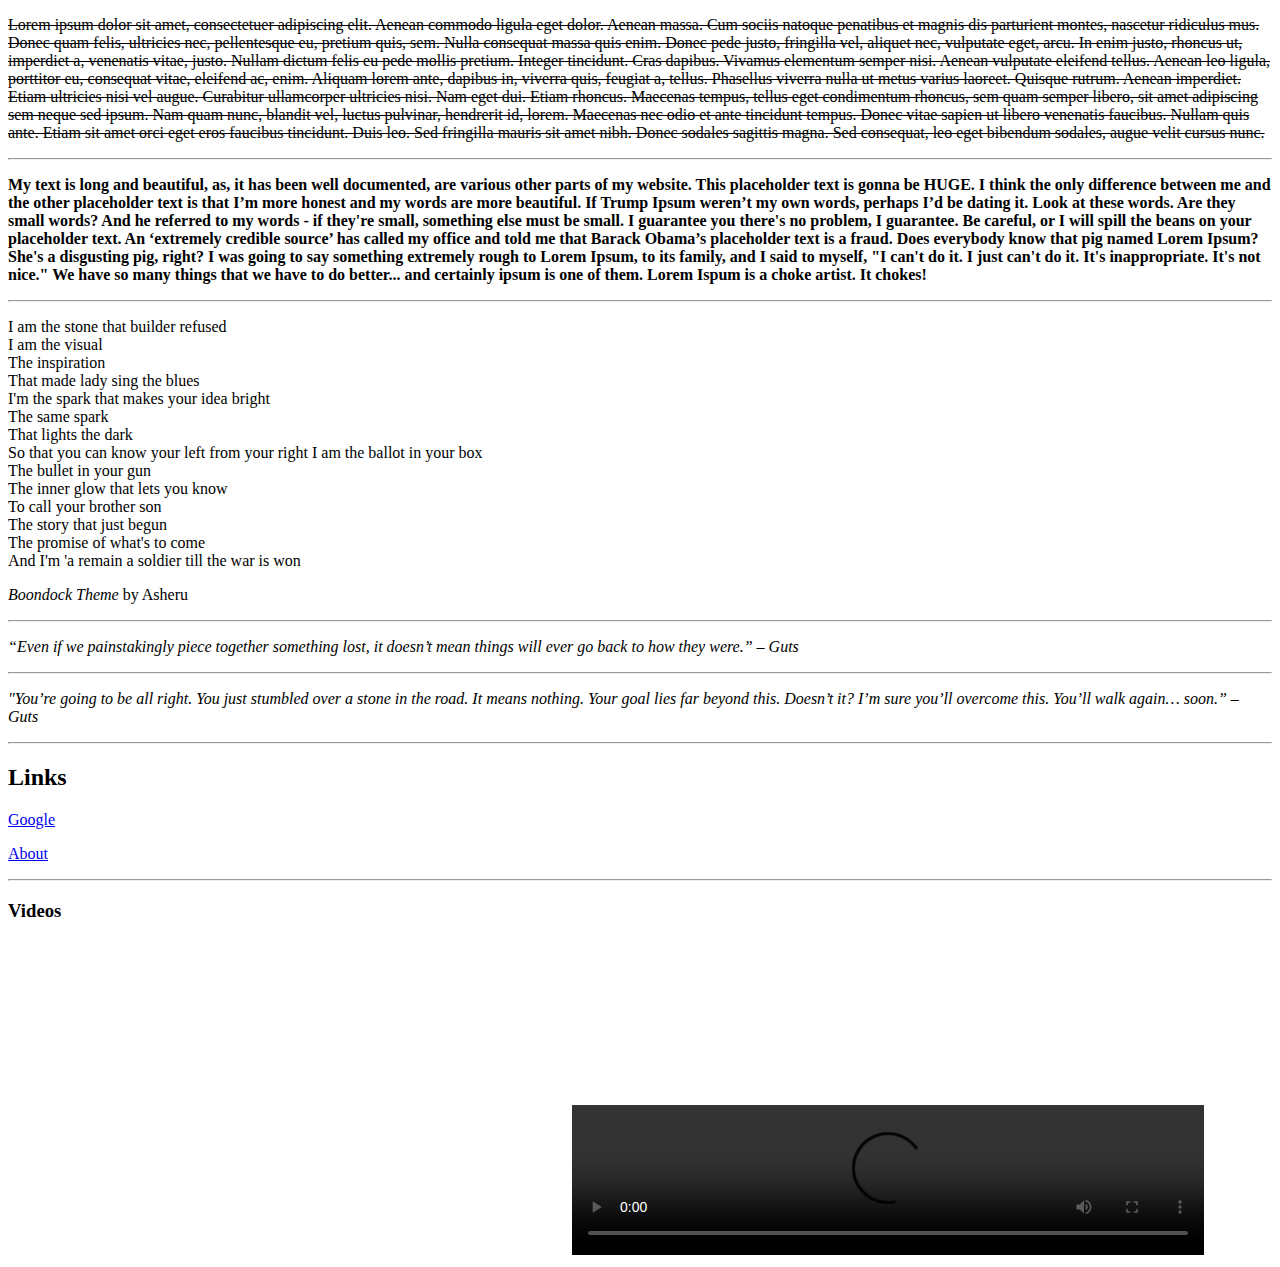
==== index.html @ 9db4b7f5 "fix" ====
<!DOCTYPE html>
<html lang="en">
<head>
    <meta charset="UTF-8">
    <meta http-equiv="X-UA-Compatible" content="IE=edge">
    <meta name="viewport" content="width=device-width, initial-scale=1.0">
    <title>Index</title>
</head>
<body>
    <p> <strike>Lorem ipsum dolor sit amet, consectetuer adipiscing elit. Aenean commodo ligula eget dolor. Aenean massa. Cum sociis natoque penatibus et magnis dis parturient montes, nascetur ridiculus mus. Donec quam felis, ultricies nec, pellentesque eu, pretium quis, sem. Nulla consequat massa quis enim. Donec pede justo, fringilla vel, aliquet nec, vulputate eget, arcu. In enim justo, rhoncus ut, imperdiet a, venenatis vitae, justo. Nullam dictum felis eu pede mollis pretium. Integer tincidunt. Cras dapibus. Vivamus elementum semper nisi. Aenean vulputate eleifend tellus. Aenean leo ligula, porttitor eu, consequat vitae, eleifend ac, enim. Aliquam lorem ante, dapibus in, viverra quis, feugiat a, tellus. Phasellus viverra nulla ut metus varius laoreet. Quisque rutrum. Aenean imperdiet. Etiam ultricies nisi vel augue. Curabitur ullamcorper ultricies nisi. Nam eget dui. Etiam rhoncus. Maecenas tempus, tellus eget condimentum rhoncus, sem quam semper libero, sit amet adipiscing sem neque sed ipsum. Nam quam nunc, blandit vel, luctus pulvinar, hendrerit id, lorem. Maecenas nec odio et ante tincidunt tempus. Donec vitae sapien ut libero venenatis faucibus. Nullam quis ante. Etiam sit amet orci eget eros faucibus tincidunt. Duis leo. Sed fringilla mauris sit amet nibh. Donec sodales sagittis magna. Sed consequat, leo eget bibendum sodales, augue velit cursus nunc. </strike> </p>
<hr>
    <p> <strong>My text is long and beautiful, as, it has been well documented, are various other parts of my website. This placeholder text is gonna be HUGE. I think the only difference between me and the other placeholder text is that I’m more honest and my words are more beautiful. If Trump Ipsum weren’t my own words, perhaps I’d be dating it. Look at these words. Are they small words? And he referred to my words - if they're small, something else must be small. I guarantee you there's no problem, I guarantee. Be careful, or I will spill the beans on your placeholder text. An ‘extremely credible source’ has called my office and told me that Barack Obama’s placeholder text is a fraud. Does everybody know that pig named Lorem Ipsum? She's a disgusting pig, right? I was going to say something extremely rough to Lorem Ipsum, to its family, and I said to myself, "I can't do it. I just can't do it. It's inappropriate. It's not nice." We have so many things that we have to 
    do better... and certainly ipsum is one of them. Lorem Ispum is a choke artist. It chokes!</strong> </p>
<hr>
    <p>I am the stone that builder refused<br> 
    I am the visual<br>
    The inspiration<br>
    That made lady sing the blues<br>
    I'm the spark that makes your idea bright<br>
    The same spark<br>
    That lights the dark<br>
    So that you can know your left from your right
    I am the ballot in your box<br>
    The bullet in your gun<br>
    The inner glow that lets you know<br>
    To call your brother son<br>
    The story that just begun<br>
    The promise of what's to come<br>
    And I'm 'a remain a soldier till the war is won</p>
        <p><cite>Boondock Theme</cite> by Asheru</p>
<hr>
    <p> <i>“Even if we painstakingly piece together something lost, it doesn’t mean things will ever go back to how they were.” – Guts</i> </p>
<hr>
    <p> <i>"You’re going to be all right. You just stumbled over a stone in the road. It means nothing. Your goal lies far beyond this. Doesn’t it? I’m sure you’ll overcome this. You’ll walk again… soon.” – Guts</i> </p>
<hr>
    <h2 id="Links"> Links</h2>
    <p><a href="https://www.google.com/">Google</a></p>
    <p> <a href="About.html">About</a></p>
<hr>
    <h3 id="Videos">Videos</h3>
        <iframe width="560" height="315" src="https://www.youtube.com/embed/DtvdK_S_5ZA" title="YouTube video player" frameborder="0" allow="accelerometer; autoplay; clipboard-write; encrypted-media; gyroscope; picture-in-picture" allowfullscreen></iframe> 
        <video width="50%" height="50%" controls>
            <source src="Pexels Videos 4097.mp4" type="video/mp4">
        <ul style="">
            <li>Coffee</li>
            <li>Tea</li>
            <li>Ramen</li>
        </ul>

        <ol>
            <li>Eat</li>
            <li>Anime</li>
            <li>Game</li>
            <li>Sleep</li>
        </ol>

</body>
</html>
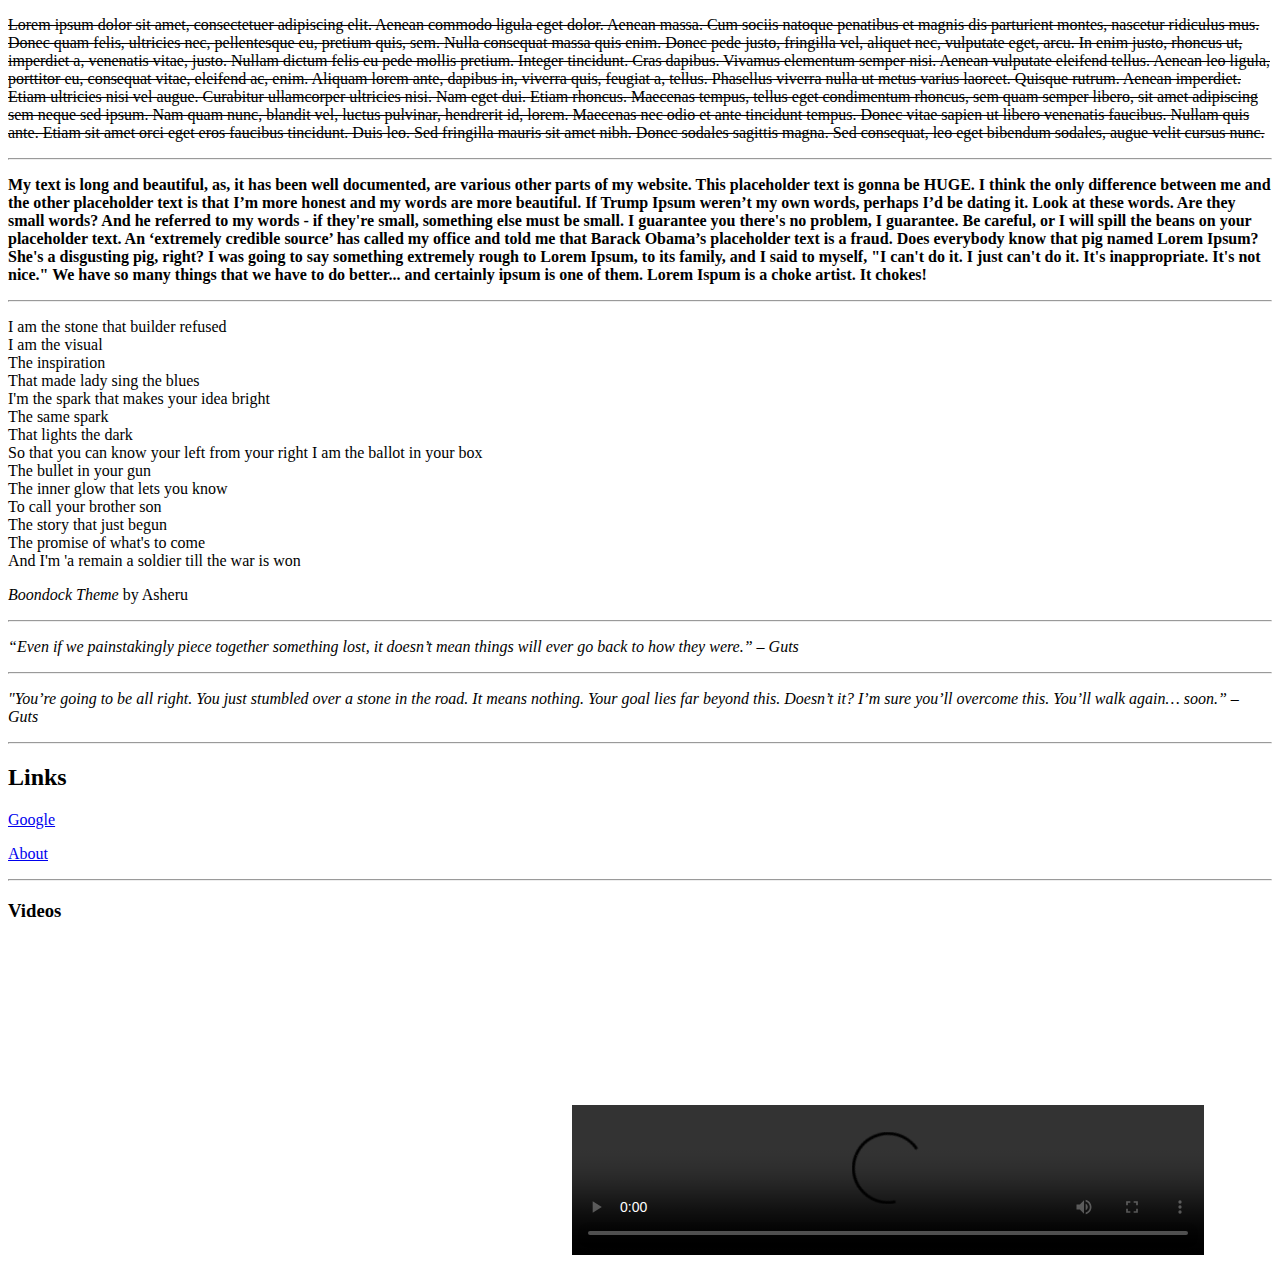
==== commit bef3bb85: "add nest list" ====
--- a/index.html
+++ b/index.html
@@ -41,10 +41,20 @@
         <iframe width="560" height="315" src="https://www.youtube.com/embed/DtvdK_S_5ZA" title="YouTube video player" frameborder="0" allow="accelerometer; autoplay; clipboard-write; encrypted-media; gyroscope; picture-in-picture" allowfullscreen></iframe> 
         <video width="50%" height="50%" controls>
             <source src="Pexels Videos 4097.mp4" type="video/mp4">
-        <ul style="">
+        <ul>
             <li>Coffee</li>
             <li>Tea</li>
+            <ul>
+                <li>Black tea</li>
+                <li>Matcha tea</li>
+              </ul>
             <li>Ramen</li>
+            <ul>
+                <li>Beef</li>
+                <li>Korean BBQ</li>
+                <li>Chili</li>
+                <li>Udon</li>
+              </ul>
         </ul>
 
         <ol>
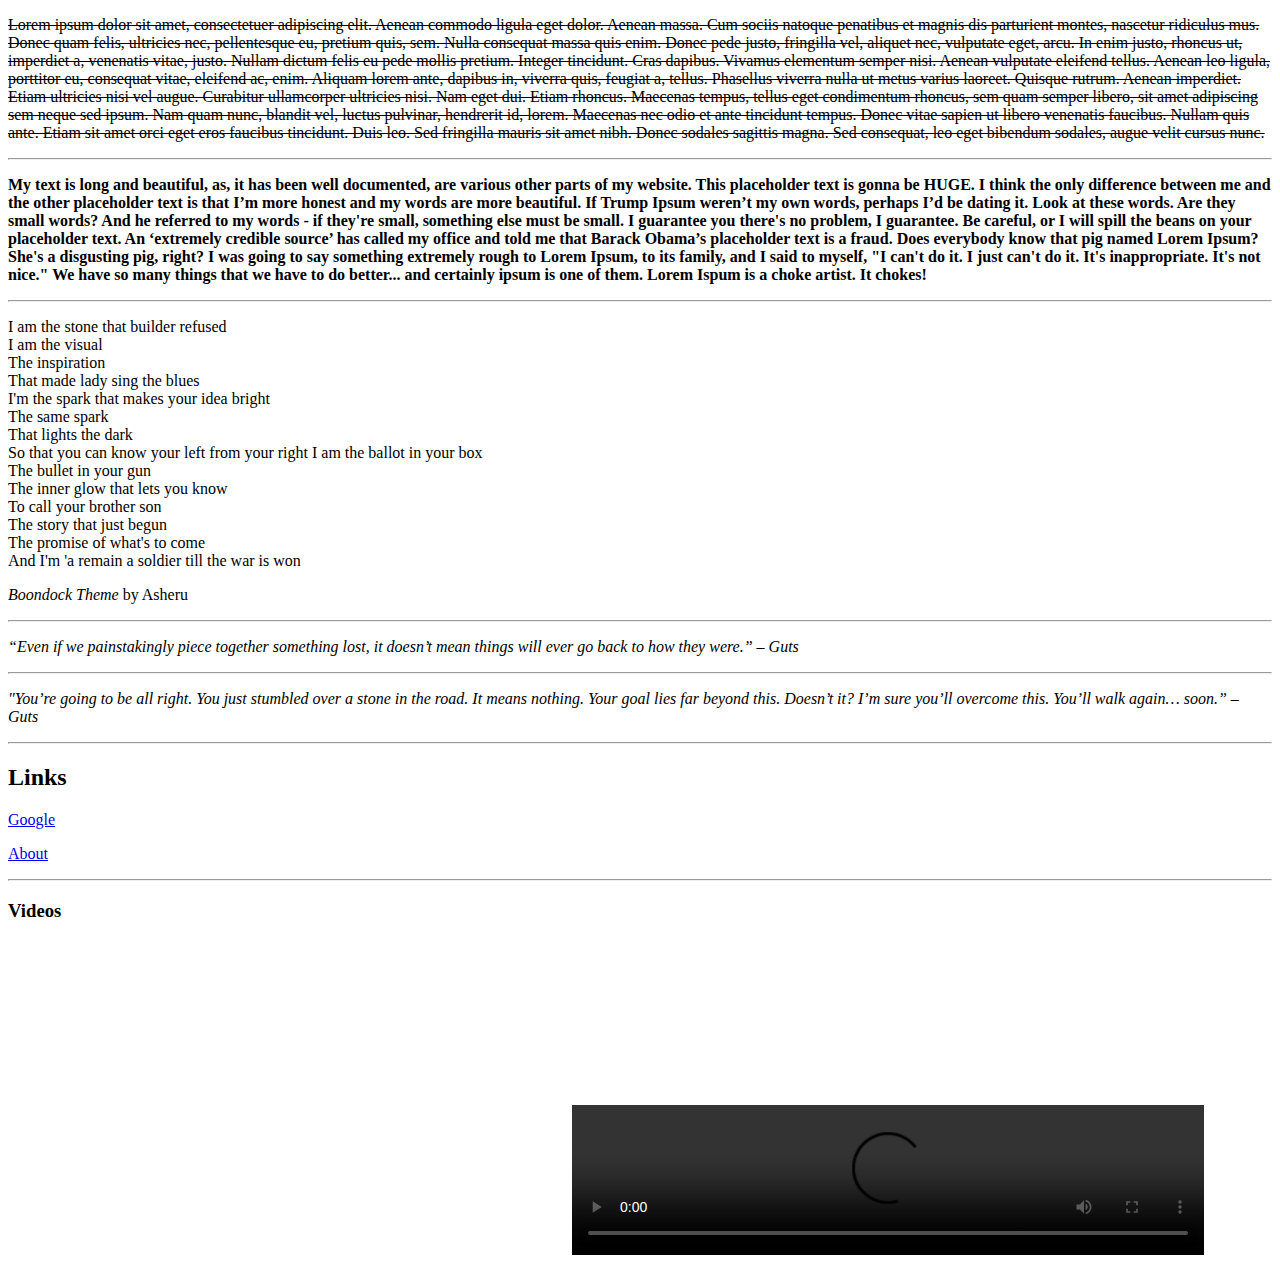
==== commit 17d61b61: "add list" ====
--- a/index.html
+++ b/index.html
@@ -41,7 +41,8 @@
         <iframe width="560" height="315" src="https://www.youtube.com/embed/DtvdK_S_5ZA" title="YouTube video player" frameborder="0" allow="accelerometer; autoplay; clipboard-write; encrypted-media; gyroscope; picture-in-picture" allowfullscreen></iframe> 
         <video width="50%" height="50%" controls>
             <source src="Pexels Videos 4097.mp4" type="video/mp4">
-        <ul>
+        <h4>Lists</h4>
+            <ul>
             <li>Coffee</li>
             <li>Tea</li>
             <ul>
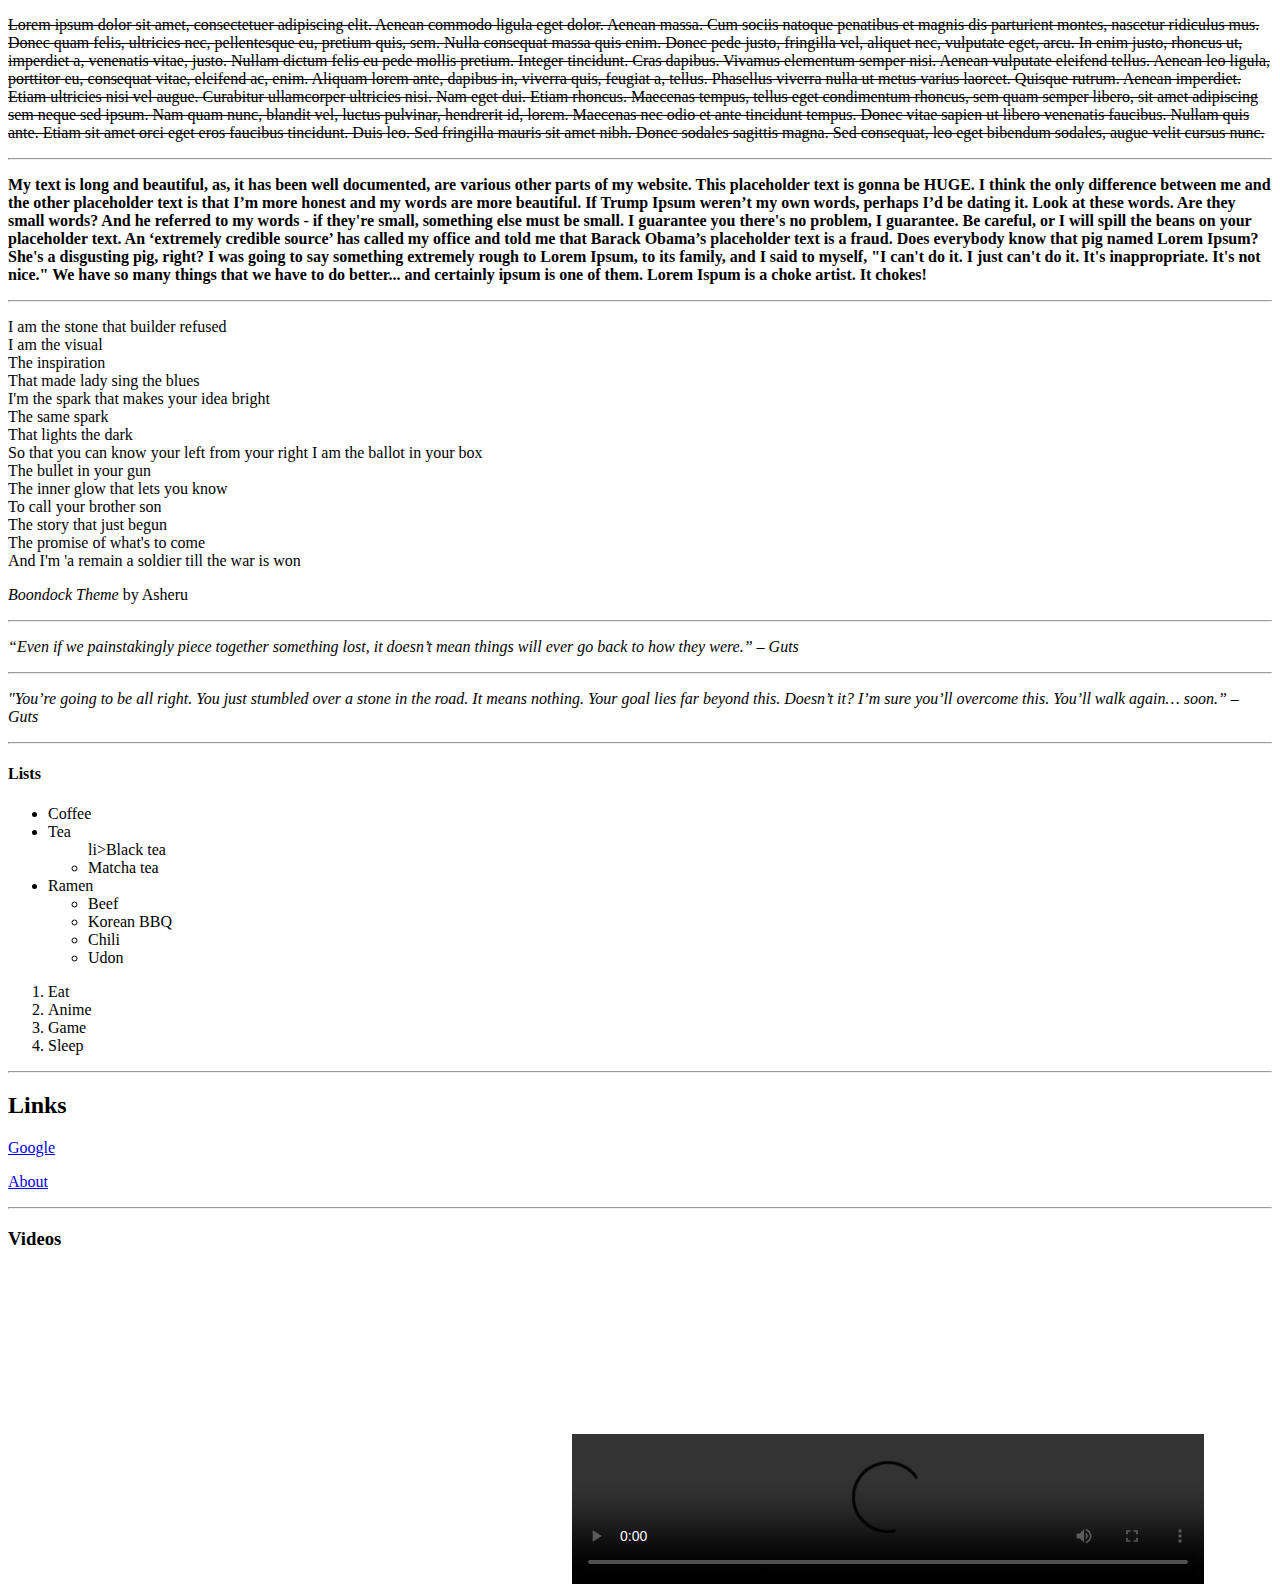
==== commit c2cc0486: "fit nest" ====
--- a/index.html
+++ b/index.html
@@ -33,6 +33,30 @@
 <hr>
     <p> <i>"You’re going to be all right. You just stumbled over a stone in the road. It means nothing. Your goal lies far beyond this. Doesn’t it? I’m sure you’ll overcome this. You’ll walk again… soon.” – Guts</i> </p>
 <hr>
+    <h4>Lists</h4>
+        <ul>
+        <li>Coffee</li>
+        <li>Tea</li>
+            <ul>
+                    li>Black tea</li>
+                <li>Matcha tea</li>
+            </ul>
+        <li>Ramen</li>
+            <ul>
+            <li>Beef</li>
+            <li>Korean BBQ</li>
+            <li>Chili</li>
+            <li>Udon</li>
+            </ul>
+        </ul>
+
+    <ol>
+    <li>Eat</li>
+    <li>Anime</li>
+    <li>Game</li>
+    <li>Sleep</li>
+    </ol>
+<hr>
     <h2 id="Links"> Links</h2>
     <p><a href="https://www.google.com/">Google</a></p>
     <p> <a href="About.html">About</a></p>
@@ -41,29 +65,7 @@
         <iframe width="560" height="315" src="https://www.youtube.com/embed/DtvdK_S_5ZA" title="YouTube video player" frameborder="0" allow="accelerometer; autoplay; clipboard-write; encrypted-media; gyroscope; picture-in-picture" allowfullscreen></iframe> 
         <video width="50%" height="50%" controls>
             <source src="Pexels Videos 4097.mp4" type="video/mp4">
-        <h4>Lists</h4>
-            <ul>
-            <li>Coffee</li>
-            <li>Tea</li>
-            <ul>
-                <li>Black tea</li>
-                <li>Matcha tea</li>
-              </ul>
-            <li>Ramen</li>
-            <ul>
-                <li>Beef</li>
-                <li>Korean BBQ</li>
-                <li>Chili</li>
-                <li>Udon</li>
-              </ul>
-        </ul>
-
-        <ol>
-            <li>Eat</li>
-            <li>Anime</li>
-            <li>Game</li>
-            <li>Sleep</li>
-        </ol>
+       
 
 </body>
 </html>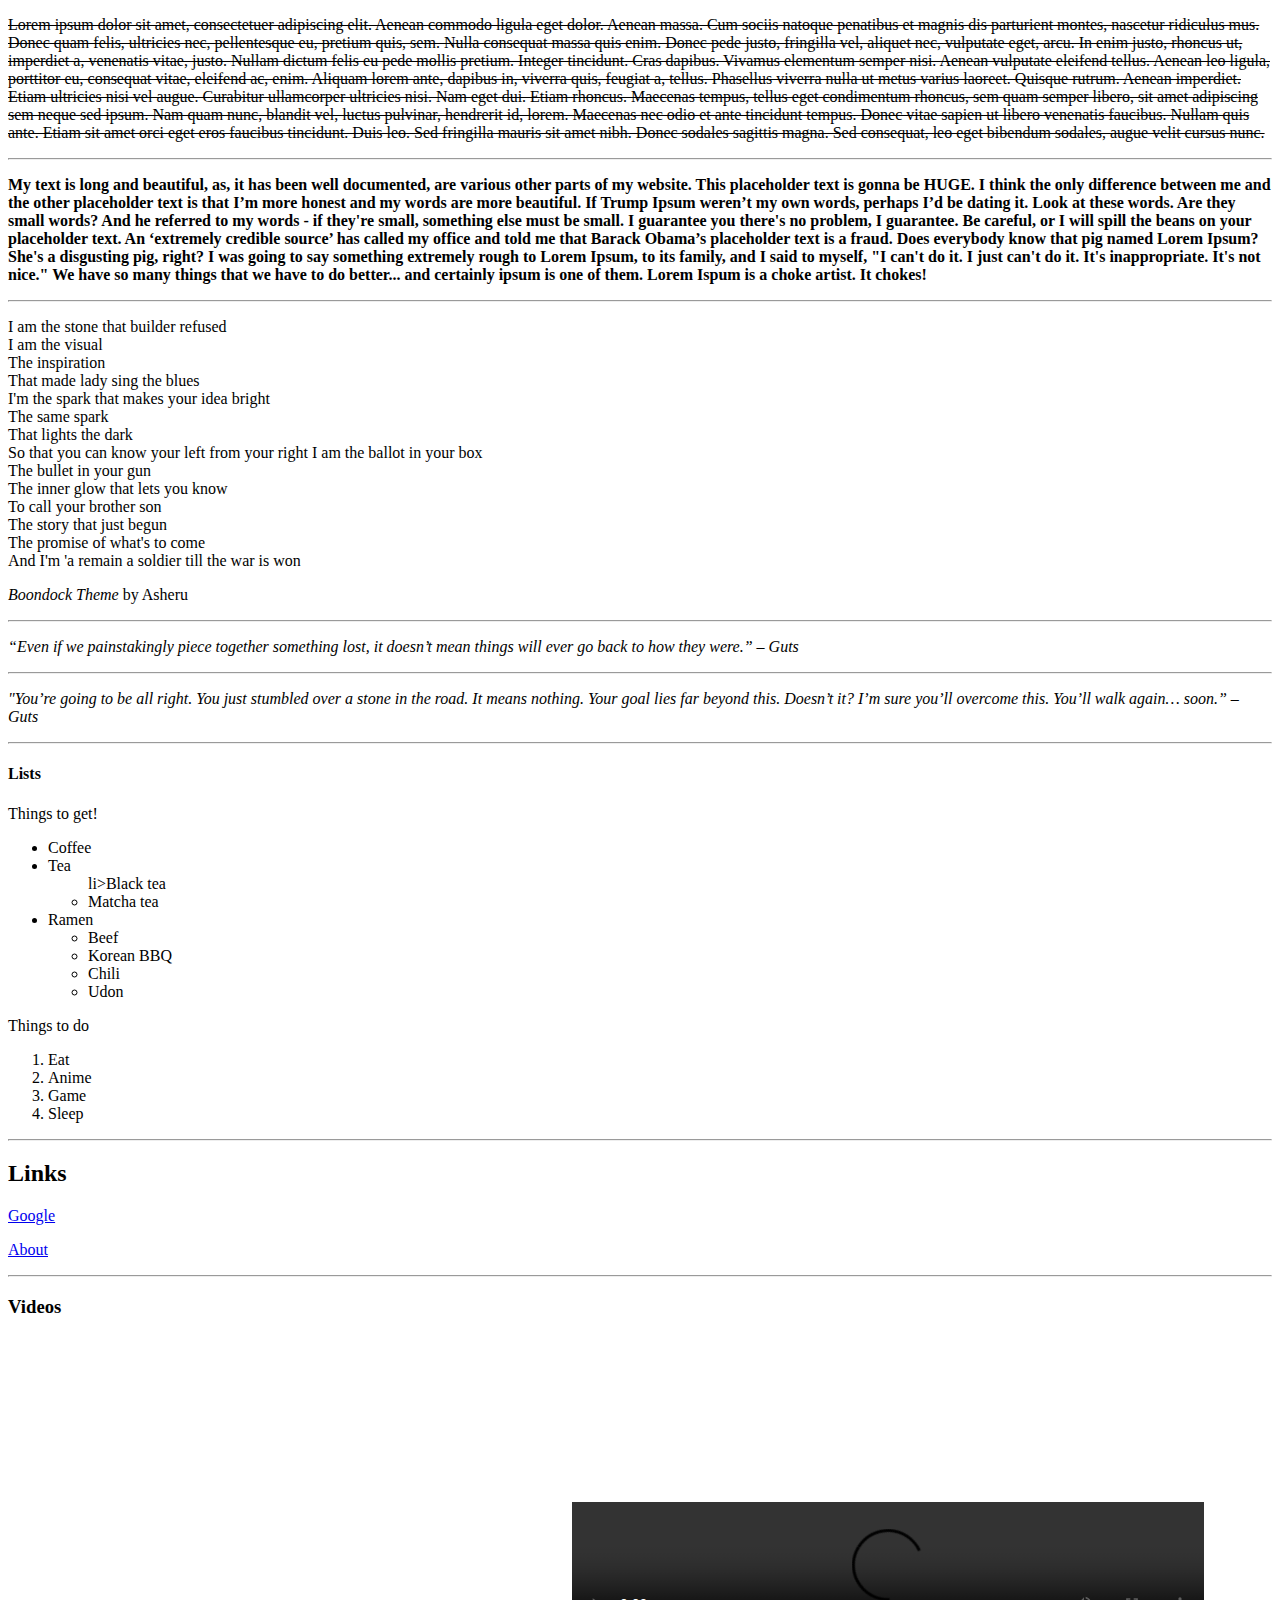
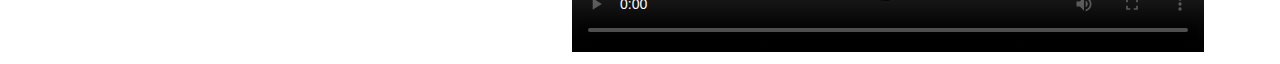
==== commit 9cf03fab: "done" ====
--- a/index.html
+++ b/index.html
@@ -34,6 +34,7 @@
     <p> <i>"You’re going to be all right. You just stumbled over a stone in the road. It means nothing. Your goal lies far beyond this. Doesn’t it? I’m sure you’ll overcome this. You’ll walk again… soon.” – Guts</i> </p>
 <hr>
     <h4>Lists</h4>
+    <p>Things to get!</p>
         <ul>
         <li>Coffee</li>
         <li>Tea</li>
@@ -49,13 +50,13 @@
             <li>Udon</li>
             </ul>
         </ul>
-
-    <ol>
-    <li>Eat</li>
-    <li>Anime</li>
-    <li>Game</li>
-    <li>Sleep</li>
-    </ol>
+    <p>Things to do</p>
+        <ol>
+            <li>Eat</li>
+            <li>Anime</li>
+            <li>Game</li>
+            <li>Sleep</li>
+        </ol>
 <hr>
     <h2 id="Links"> Links</h2>
     <p><a href="https://www.google.com/">Google</a></p>
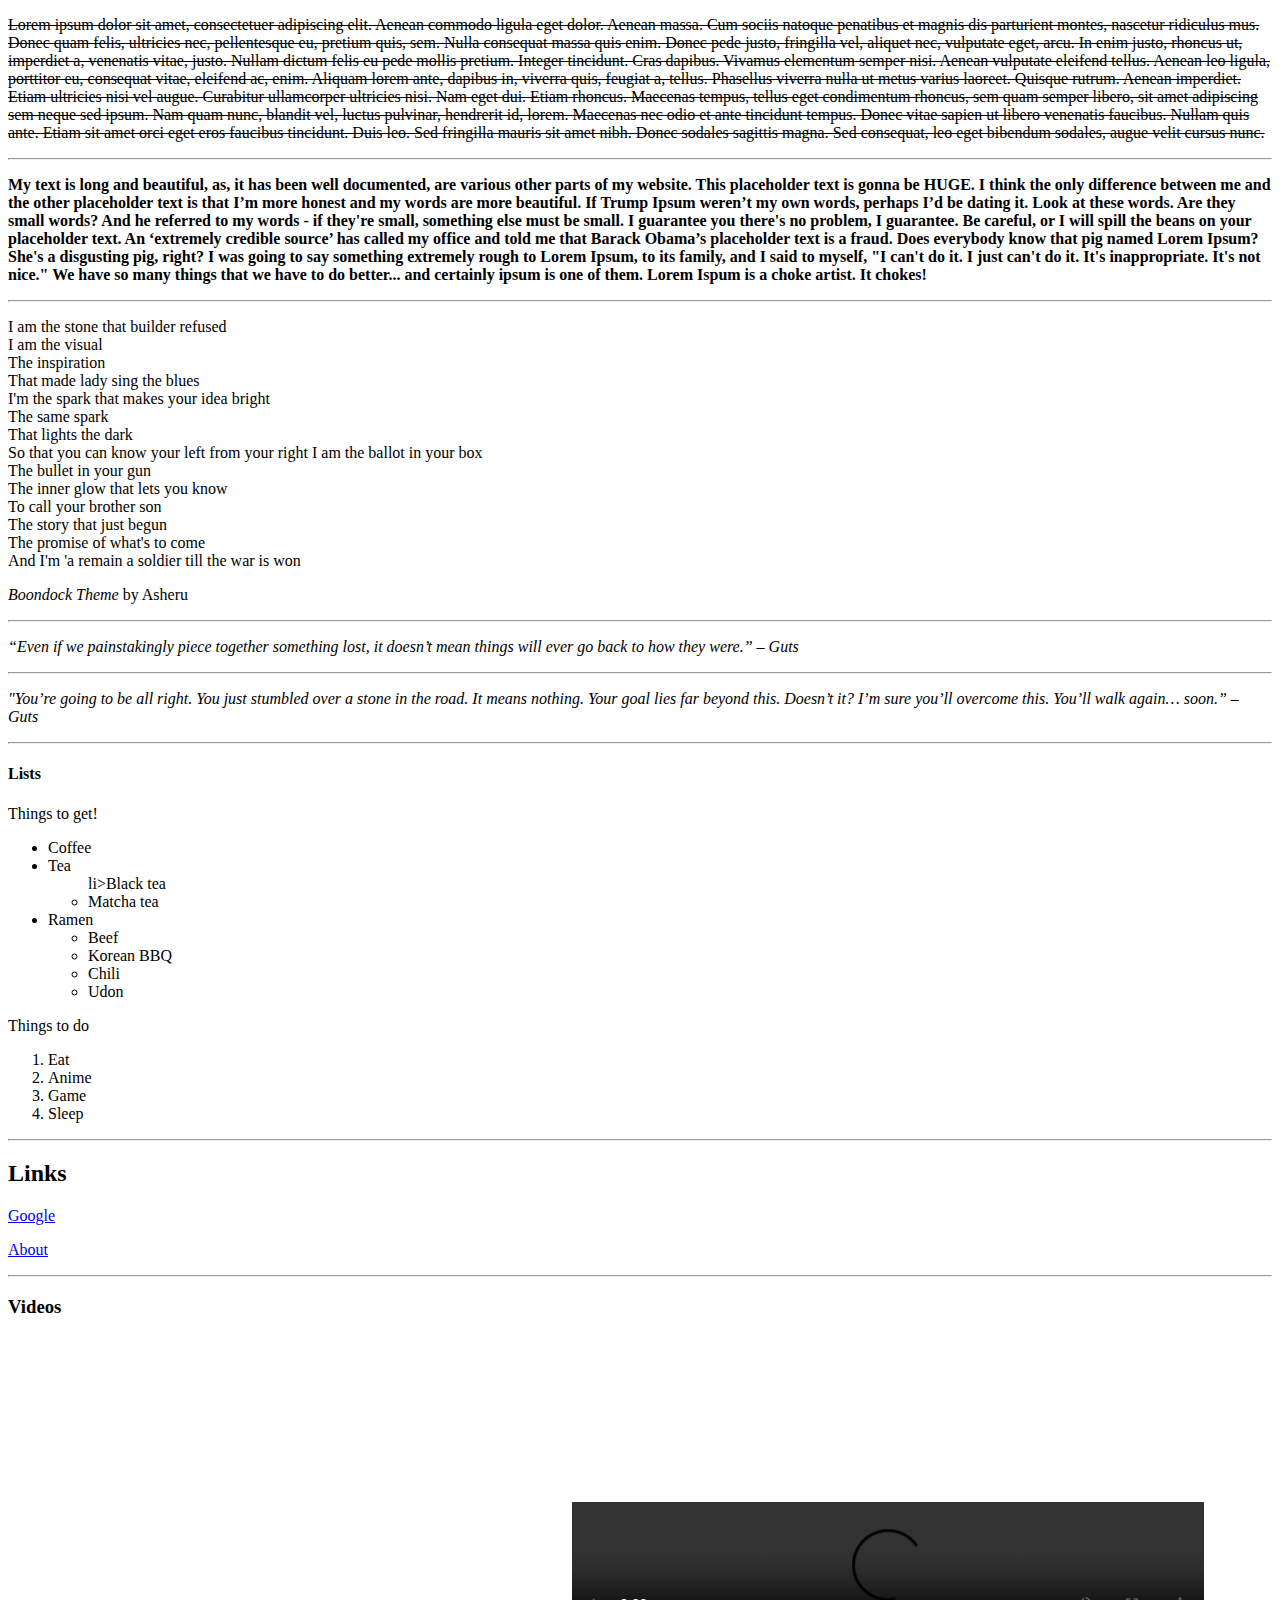
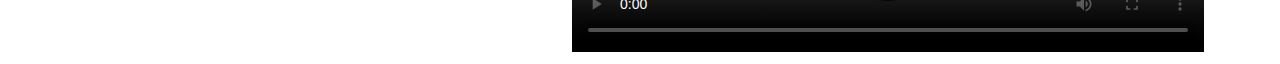
==== commit 58b2d059: "fix" ====
--- a/index.html
+++ b/index.html
@@ -59,7 +59,7 @@
         </ol>
 <hr>
     <h2 id="Links"> Links</h2>
-    <p><a href="https://www.google.com/">Google</a></p>
+    <p><a href="https://www.google.com/" target="_blank" rel="noopener noreferrer">Google</a></p>
     <p> <a href="About.html">About</a></p>
 <hr>
     <h3 id="Videos">Videos</h3>
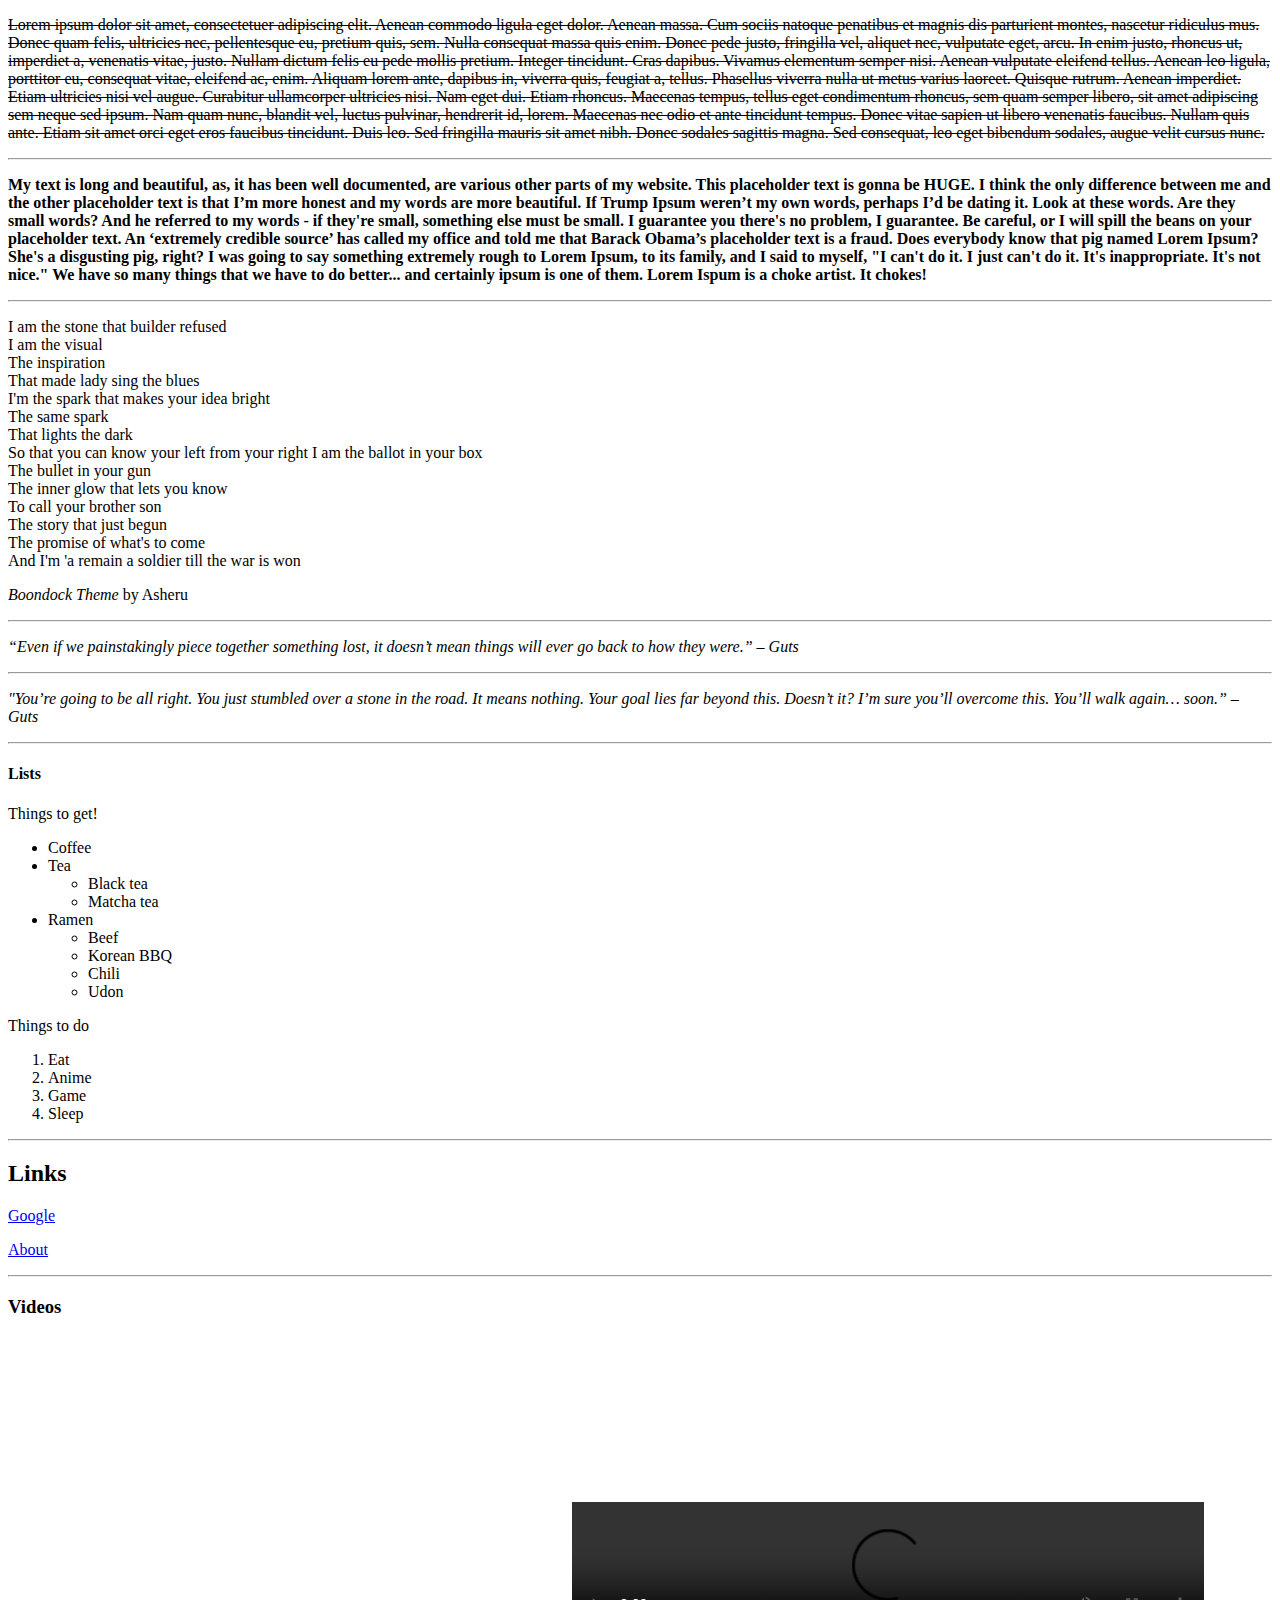
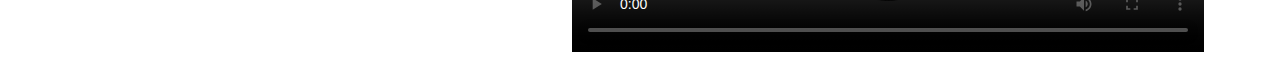
==== commit 74c05e1c: "fix" ====
--- a/index.html
+++ b/index.html
@@ -29,9 +29,9 @@
     And I'm 'a remain a soldier till the war is won</p>
         <p><cite>Boondock Theme</cite> by Asheru</p>
 <hr>
-    <p> <i>“Even if we painstakingly piece together something lost, it doesn’t mean things will ever go back to how they were.” – Guts</i> </p>
+    <p> <em>“Even if we painstakingly piece together something lost, it doesn’t mean things will ever go back to how they were.” – Guts</em> </p>
 <hr>
-    <p> <i>"You’re going to be all right. You just stumbled over a stone in the road. It means nothing. Your goal lies far beyond this. Doesn’t it? I’m sure you’ll overcome this. You’ll walk again… soon.” – Guts</i> </p>
+    <p> <em>"You’re going to be all right. You just stumbled over a stone in the road. It means nothing. Your goal lies far beyond this. Doesn’t it? I’m sure you’ll overcome this. You’ll walk again… soon.” – Guts</em> </p>
 <hr>
     <h4>Lists</h4>
     <p>Things to get!</p>
@@ -39,7 +39,7 @@
         <li>Coffee</li>
         <li>Tea</li>
             <ul>
-                    li>Black tea</li>
+                <li>Black tea</li>
                 <li>Matcha tea</li>
             </ul>
         <li>Ramen</li>
@@ -64,9 +64,8 @@
 <hr>
     <h3 id="Videos">Videos</h3>
         <iframe width="560" height="315" src="https://www.youtube.com/embed/DtvdK_S_5ZA" title="YouTube video player" frameborder="0" allow="accelerometer; autoplay; clipboard-write; encrypted-media; gyroscope; picture-in-picture" allowfullscreen></iframe> 
-        <video width="50%" height="50%" controls>
-            <source src="Pexels Videos 4097.mp4" type="video/mp4">
-       
+        <video width="50%" height="50%" controls> 
+            <source src="Pexels Videos 4097.mp4" type="video/mp4"> </video>
 
 </body>
 </html>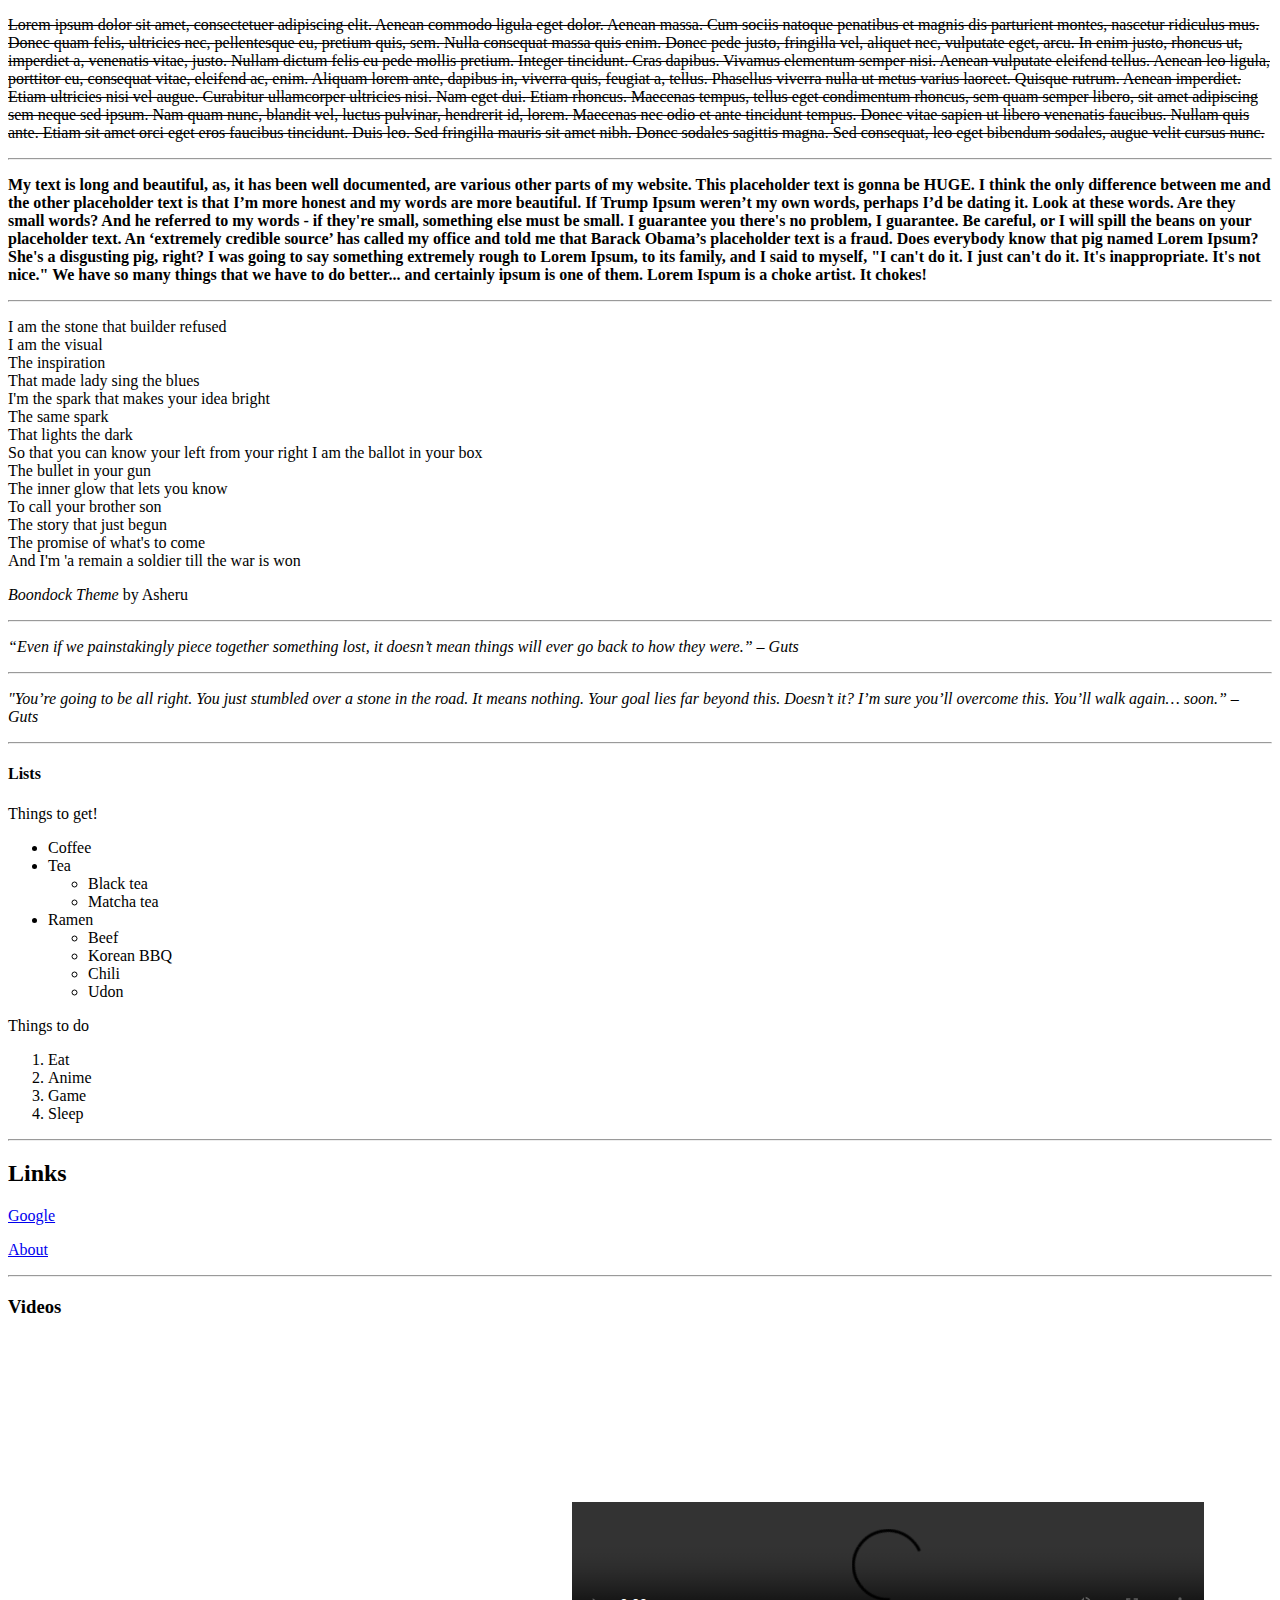
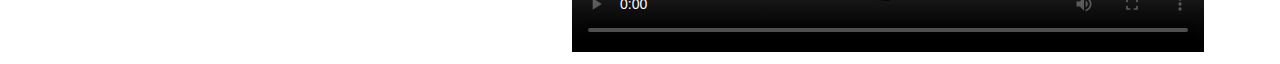
==== commit c3e177ae: "add background img" ====
--- a/index.html
+++ b/index.html
@@ -4,7 +4,7 @@
     <meta charset="UTF-8">
     <meta http-equiv="X-UA-Compatible" content="IE=edge">
     <meta name="viewport" content="width=device-width, initial-scale=1.0">
-    <title>Index</title>
+    <title>Index</title> <a href="day3.css"></a>
 </head>
 <body>
     <p> <strike>Lorem ipsum dolor sit amet, consectetuer adipiscing elit. Aenean commodo ligula eget dolor. Aenean massa. Cum sociis natoque penatibus et magnis dis parturient montes, nascetur ridiculus mus. Donec quam felis, ultricies nec, pellentesque eu, pretium quis, sem. Nulla consequat massa quis enim. Donec pede justo, fringilla vel, aliquet nec, vulputate eget, arcu. In enim justo, rhoncus ut, imperdiet a, venenatis vitae, justo. Nullam dictum felis eu pede mollis pretium. Integer tincidunt. Cras dapibus. Vivamus elementum semper nisi. Aenean vulputate eleifend tellus. Aenean leo ligula, porttitor eu, consequat vitae, eleifend ac, enim. Aliquam lorem ante, dapibus in, viverra quis, feugiat a, tellus. Phasellus viverra nulla ut metus varius laoreet. Quisque rutrum. Aenean imperdiet. Etiam ultricies nisi vel augue. Curabitur ullamcorper ultricies nisi. Nam eget dui. Etiam rhoncus. Maecenas tempus, tellus eget condimentum rhoncus, sem quam semper libero, sit amet adipiscing sem neque sed ipsum. Nam quam nunc, blandit vel, luctus pulvinar, hendrerit id, lorem. Maecenas nec odio et ante tincidunt tempus. Donec vitae sapien ut libero venenatis faucibus. Nullam quis ante. Etiam sit amet orci eget eros faucibus tincidunt. Duis leo. Sed fringilla mauris sit amet nibh. Donec sodales sagittis magna. Sed consequat, leo eget bibendum sodales, augue velit cursus nunc. </strike> </p>
